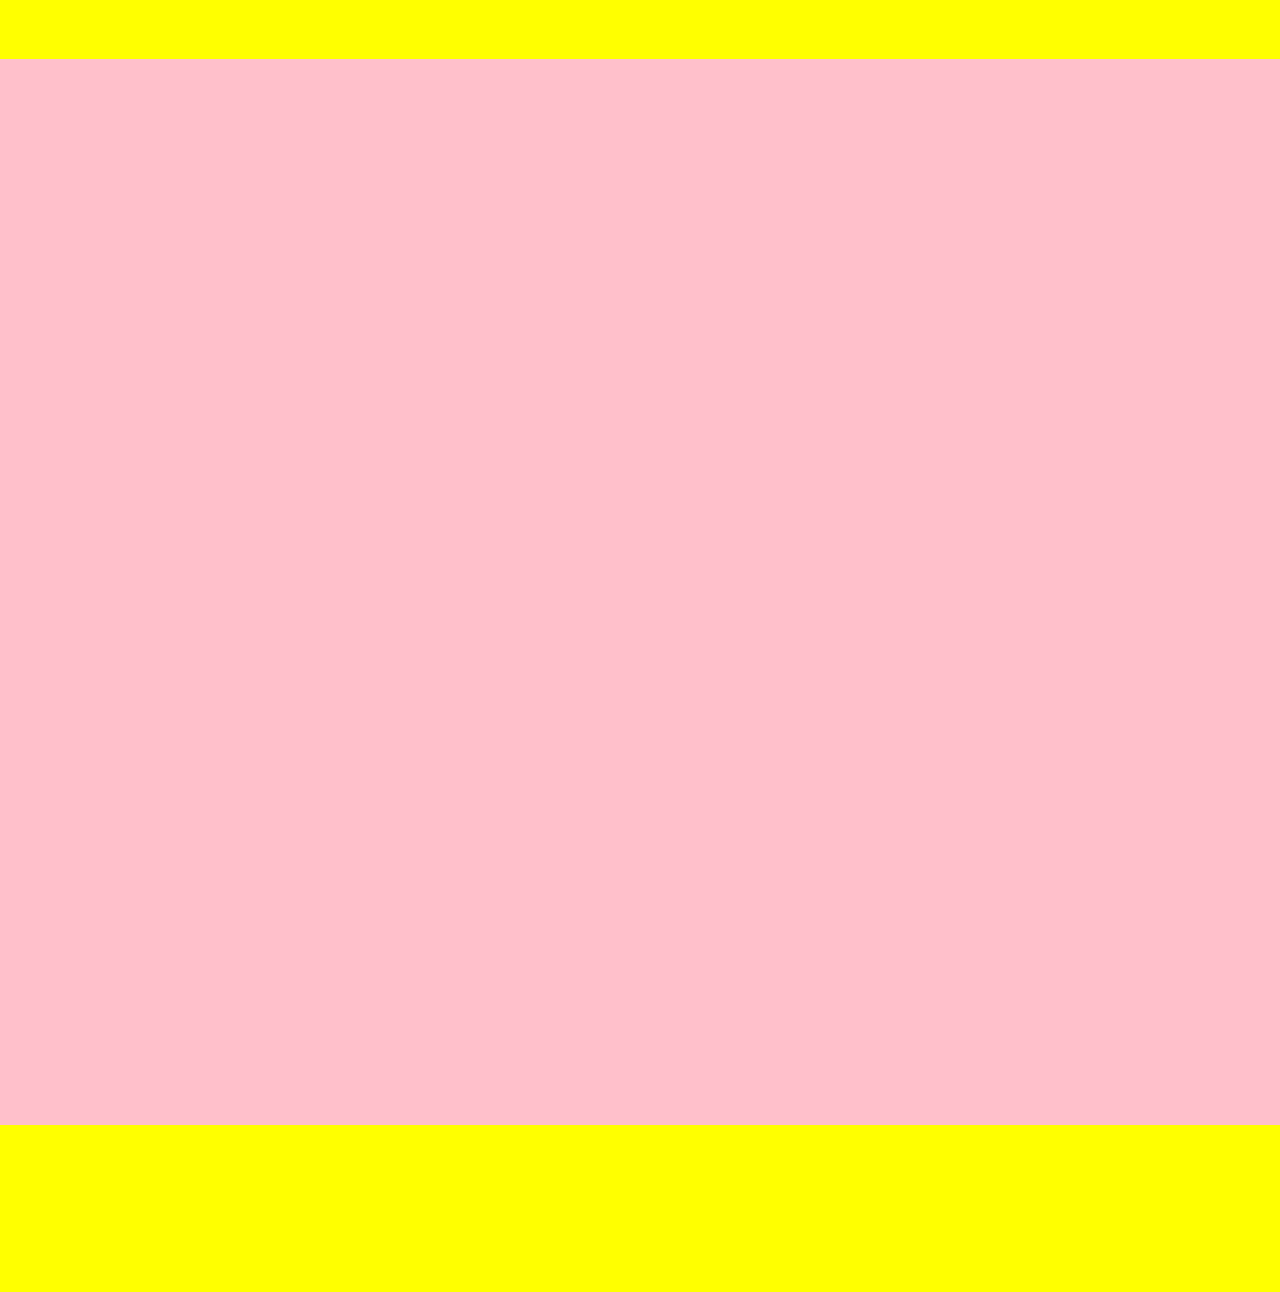
==== contact.html @ 9b15597b "page layout complete" ====
<!DOCTYPE HTML>
<html>
	<head>
		<meta charset=utf-8">
		<meta name="description" content="description of site">
		<meta name="keywords" content="Heuristics, Usability, Design, Website">
		<meta name="author" content="HAR">
		<meta name="viewport" content="width=device-width, initial-scale=1.0">
		<title>CONTACT</title>
		<link rel="stylesheet" href="css/style.css">
	</head>
	<body>
		<nav>
		
		</nav>
		<div class="thead">
			
		</div>
		<div Id="contactt">
		
		</div>
		<div Id="contactb">
		
		</div>
		<div Id="footercontact">
		
		</div>
	</body>
</html>
---- css/style.css ----
html, body{
    margin: 0;
    padding: 0;
	background-color:blue;
}
nav {
	width:100%;
	height:6.5vh;
	background-color:yellow;
	position: fixed;
	padding:0;
}
footer {
	width:100%;
	height:18.5vh;
	background-color:yellow;
	padding:0;
	margin-top: 24vh;
}
#hero {
	width:100%;
	height:100vh;
	background-color:pink;
}
#motto {
	width:100%;
	height:43.5vh;
	background-color:pink;
	margin-top: 12vh;
}
.paratext {
	width:100%;
	height:43.5vh;
	background-color:pink;
	margin-top: 12vh;
}
#igrid {
	width:100%;
	height:70vh;
	background-color:pink;
	margin-top: 11vh;
}
.thead {
	width:100%;
	height:46vh;
	background-color:pink;
}
.shead {
	width:100%;
	height:30vh;
	background-color:pink;
}
.htitles {
	width:100%;
	height:30vh;
	background-color:pink;
	margin-top: 9vh;
}
.grid {
	width:100%;
	height:178vh;
	background-color:pink;
	margin-top: 16vh;
}
.sgrid {
	width:100%;
	height:50vh;
	background-color:pink;
	margin-top: 16vh;
}
#contactt {
	width:100%;
	height:42vh;
	background-color:pink;
}
#contactb {
	width:100%;
	height:37vh;
	background-color:pink;
}
#footercontact {
	width:100%;
	height:18.5vh;
	background-color:yellow;
	padding:0;
}
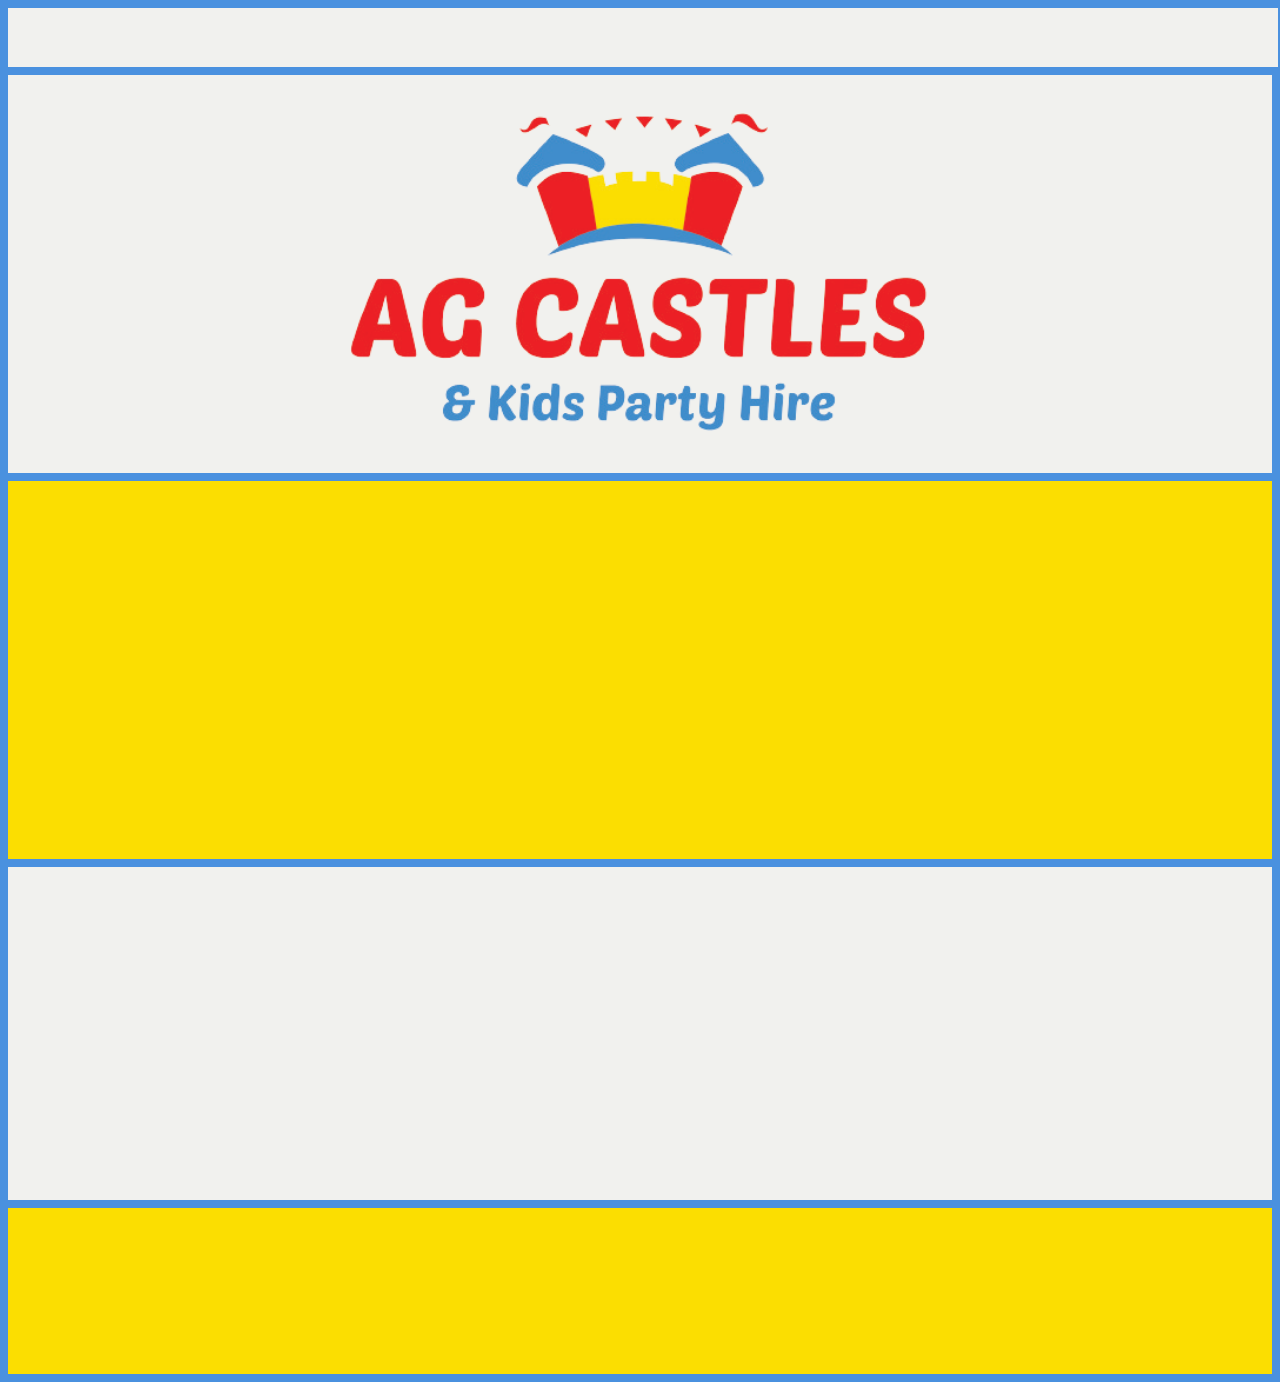
==== commit b2d7e8a4: "Colored/Hero image/logos" ====
--- a/contact.html
+++ b/contact.html
@@ -1,7 +1,7 @@
 <!DOCTYPE HTML>
-<html>
+<html lang="en">
 	<head>
-		<meta charset=utf-8">
+		<meta charset="utf-8">
 		<meta name="description" content="description of site">
 		<meta name="keywords" content="Heuristics, Usability, Design, Website">
 		<meta name="author" content="HAR">
@@ -14,7 +14,8 @@
 		
 		</nav>
 		<div class="thead">
-			
+			<img src="images/logob2.png" alt="AG Castles logo" id="logo">
+			<img src="images/cat.jpg" alt="cat" id="heroi2">
 		</div>
 		<div Id="contactt">
 		
--- a/css/style.css
+++ b/css/style.css
@@ -1,86 +1,149 @@
 html, body{
     margin: 0;
     padding: 0;
-	background-color:blue;
+	background-color:#f1f1ee;
+	overflow-x: hidden;
+	border-right: 4px solid #4a91df;
+	border-left: 4px solid #4a91df;
 }
 nav {
-	width:100%;
+	width:99.21%;
 	height:6.5vh;
-	background-color:yellow;
+	background-color:#f1f1ee;
 	position: fixed;
 	padding:0;
+	border-top: 8px solid #4a91df;
+	border-bottom: 8px solid #4a91df;
 }
 footer {
 	width:100%;
 	height:18.5vh;
-	background-color:yellow;
+	background-color:#fbde01;
 	padding:0;
 	margin-top: 24vh;
+	border-top: 8px solid #4a91df;
+	border-bottom: 8px solid #4a91df;
 }
 #hero {
 	width:100%;
 	height:100vh;
-	background-color:pink;
+	border-bottom: 8px solid #4a91df;
+	padding:0;
+	margin-top:6.5vh;
+	background-position: center;
+	background-size: cover;
+	overflow: hidden;
+	text-align: center;
+	/* overflow-clip-margin */
+}
+@media (max-width: 450px) {
+  #heroi {
+    display: none;
+  }
+}
+#heroi {
+	width:100%;
+	height:100vh;
+	padding:0;
+	margin:0;
+	float:left;
+	object-fit: cover;
+}
+#heroi2 {
+	width:100%;
+	height:100vh;
+	padding:0;
+	margin:0;
+	float:left;
+	object-fit: cover;
 }
 #motto {
 	width:100%;
 	height:43.5vh;
-	background-color:pink;
+	background-color:#f1f1ee;
 	margin-top: 12vh;
 }
 .paratext {
 	width:100%;
 	height:43.5vh;
-	background-color:pink;
+	background-color:#f1f1ee;
 	margin-top: 12vh;
 }
 #igrid {
 	width:100%;
 	height:70vh;
-	background-color:pink;
+	background-color:#f1f1ee;
 	margin-top: 11vh;
 }
 .thead {
 	width:100%;
 	height:46vh;
-	background-color:pink;
+	background-color:#f1f1ee;
+	border-bottom: 8px solid #4a91df;
+	padding-top:6.5vh;
+	background-position: center;
+	background-size: cover;
+	overflow: hidden;
+	text-align: center;
 }
 .shead {
 	width:100%;
 	height:30vh;
-	background-color:pink;
+	background-color:#fbde01;
+	border-bottom: 8px solid #4a91df;
 }
 .htitles {
 	width:100%;
 	height:30vh;
-	background-color:pink;
+	background-color:#f1f1ee;
 	margin-top: 9vh;
 }
 .grid {
 	width:100%;
 	height:178vh;
-	background-color:pink;
+	background-color:#f1f1ee;
 	margin-top: 16vh;
 }
 .sgrid {
 	width:100%;
 	height:50vh;
-	background-color:pink;
+	background-color:#f1f1ee;
 	margin-top: 16vh;
 }
 #contactt {
 	width:100%;
 	height:42vh;
-	background-color:pink;
+	background-color:#fbde01;
+	border-bottom: 8px solid #4a91df;
 }
 #contactb {
 	width:100%;
 	height:37vh;
-	background-color:pink;
+	background-color:#f1f1ee;
 }
 #footercontact {
 	width:100%;
 	height:18.5vh;
-	background-color:yellow;
+	background-color:#fbde01;
 	padding:0;
-}+	border-top: 8px solid #4a91df;
+	border-bottom: 8px solid #4a91df;
+}
+#logo {
+	width:50%;
+	height:46vh;
+	padding:0;
+	margin-left: auto;
+	margin-right: auto;
+	display: block;
+	object-fit: cover;
+	overflow: visible;
+}
+@media (max-width: 700px) {
+  #logo {
+    display: none;
+  }
+}
+/* ::-webkit-scrollbar {
+  display: none;
+} */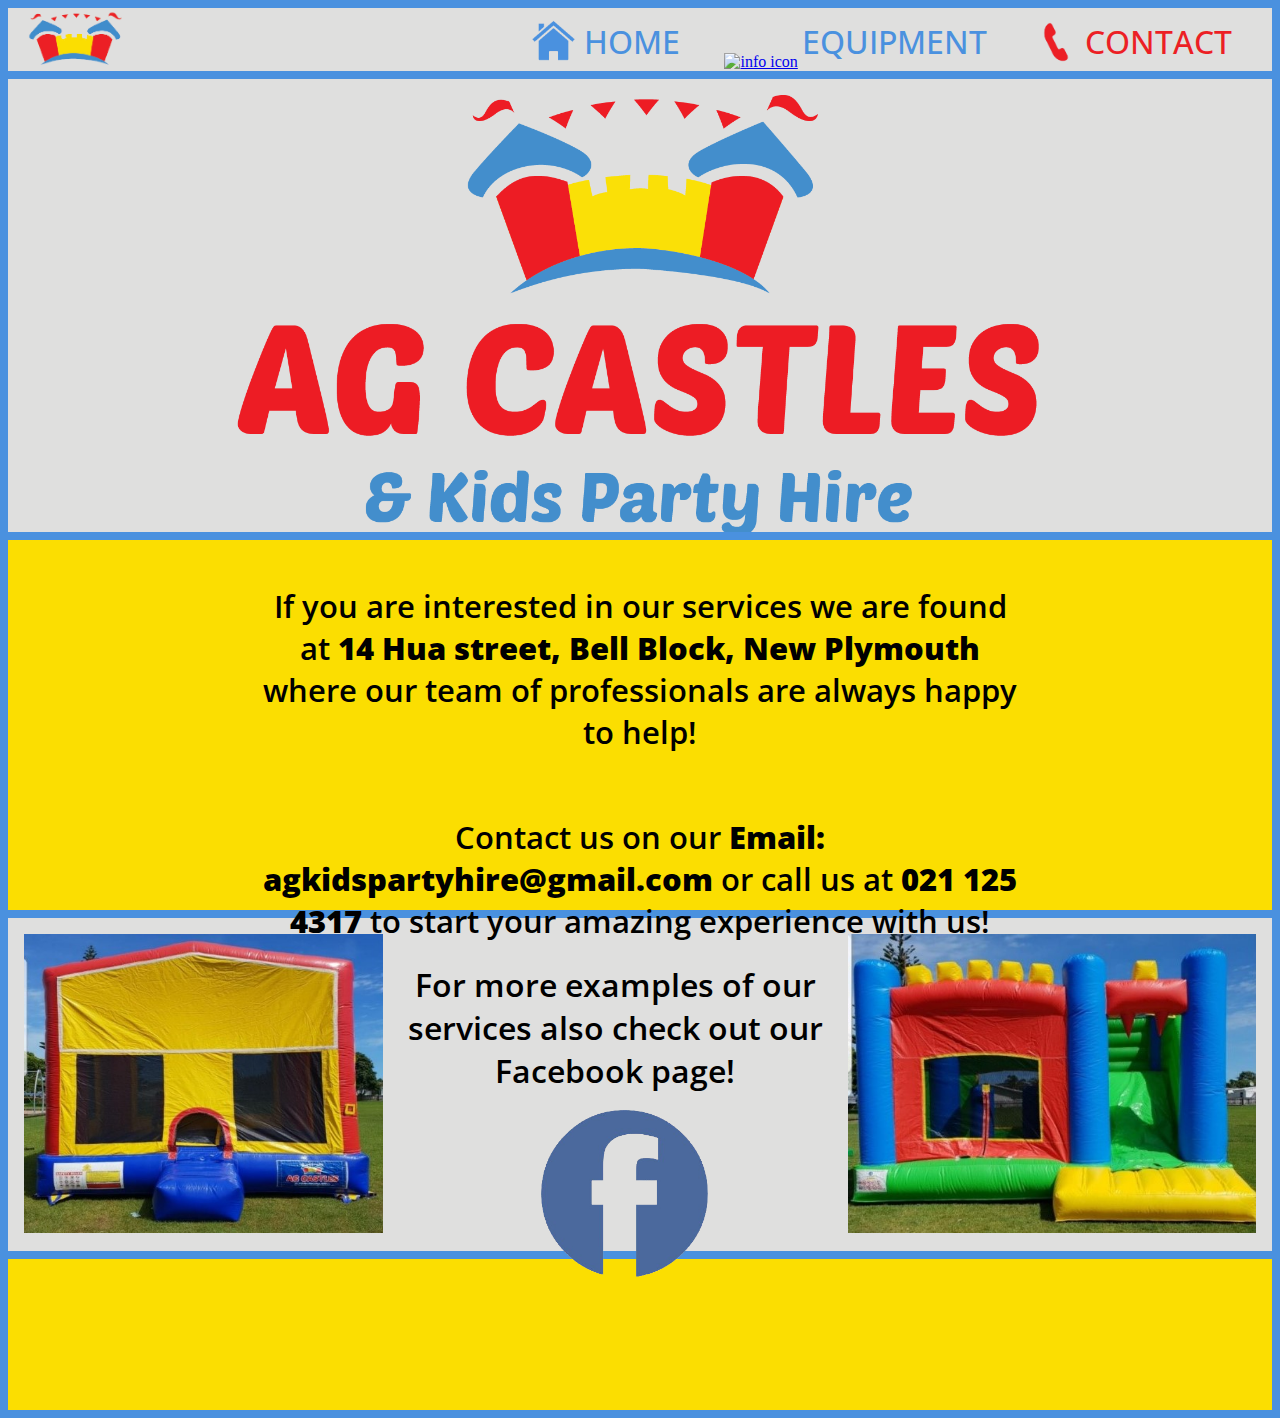
==== commit 03b785a9: "Design sprint 2 complete" ====
--- a/contact.html
+++ b/contact.html
@@ -8,22 +8,56 @@
 		<meta name="viewport" content="width=device-width, initial-scale=1.0">
 		<title>CONTACT</title>
 		<link rel="stylesheet" href="css/style.css">
+		<link rel="preconnect" href="https://fonts.googleapis.com">
+		<link rel="preconnect" href="https://fonts.gstatic.com" crossorigin>
+		<link href="https://fonts.googleapis.com/css2?family=Open+Sans:ital,wght@0,300..800;1,300..800&display=swap" rel="stylesheet">
 	</head>
 	<body>
 		<nav>
-		
+			<a href="index.html"><img src="images/logos.png" alt="Small AG Castles logo" id="nlogo"></a>
+			<a href="index.html"><img id="iconsh" src="images/housei-final.png" alt="house icon"  onmouseover="HOMEYELLOW()" onmouseout="HOME()"></a>
+			<a href="index.html" onmouseover="HOMEYELLOW()" onmouseout="HOME()" id="icontexth">HOME </a>
+			<a href="equipment.html"><img id="iconsi" src="images/infoi-final.png" alt="info icon"  onmouseover="EQUIPMENTYELLOW()" onmouseout="EQUIPMENT()"></a>
+			<a href="equipment.html" onmouseover="EQUIPMENTYELLOW()" onmouseout="EQUIPMENT()" id="icontexte">EQUIPMENT </a>
+			<a href="contact.html"><img id="iconsp" src="images/phonei-final-red.png" alt="phone icon"></a>
+			<a href="contact.html" class="icontexton">CONTACT</a>
+			<script>
+			function HOMEYELLOW() {
+				document.getElementById("iconsh").src = "images/housei-final-yellow.png";
+				document.getElementById("icontexth").style.color = "#fbde01";
+			}
+			function HOME() {
+				document.getElementById("iconsh").src = "images/housei-final.png";
+				document.getElementById("icontexth").style.color = "#4a91df";
+			}
+			function EQUIPMENTYELLOW() {
+				document.getElementById("iconsi").src = "images/infoi-final-yellow.png";
+				document.getElementById("icontexte").style.color = "#fbde01";
+			}
+			function EQUIPMENT() {
+				document.getElementById("iconsi").src = "images/infoi-final.png";
+				document.getElementById("icontexte").style.color = "#4a91df";
+			}
+			</script>
 		</nav>
 		<div class="thead">
-			<img src="images/logob2.png" alt="AG Castles logo" id="logo">
+			<img src="images/logoa.png" alt="AG Castles logo" id="logo">
 			<img src="images/cat.jpg" alt="cat" id="heroi2">
 		</div>
-		<div Id="contactt">
-		
+		<div id="contactt">
+			<p class="ctext">If you are interested in our services we are found at <b>14 Hua street, Bell Block, New Plymouth</b> where our team of professionals are always happy to help!</p>
+			<br>
+			<p class="ctext">Contact us on our <b>Email: agkidspartyhire@gmail.com</b> or call us at <b>021 125 4317</b> to start your amazing experience with us!</p>
 		</div>
-		<div Id="contactb">
-		
+		<div id="contactb">
+			<a href="equipment.html"><img src="images/contacti1.jpg" alt="cat" id="contacti1"></a>
+			<div id="contactalign">
+				<p class="ctextb">For more examples of our services also check out our Facebook page!</p>
+				<a href="https://www.facebook.com/ag.castle"><img src="images/facebook.png" alt="facebook logo" id="contactfb"></a>
+			</div>
+			<a href="equipment.html"><img src="images/contacti2.jpg" alt="cat" id="contacti2"></a>
 		</div>
-		<div Id="footercontact">
+		<div id="footercontact">
 		
 		</div>
 	</body>
--- a/css/style.css
+++ b/css/style.css
@@ -1,28 +1,41 @@
+* {
+	/* font-family: "Myriad Pro"; */
+	box-sizing:border-box;
+}
 html, body{
     margin: 0;
     padding: 0;
-	background-color:#f1f1ee;
+	background-color:#dfdfde;
 	overflow-x: hidden;
 	border-right: 4px solid #4a91df;
 	border-left: 4px solid #4a91df;
+/*     background-image: url("https://th.bing.com/th/id/OIP.QexcnKLol8SaCraOMz2o6AHaFo?rs=1&pid=ImgDetMain");
+	background-size: cover; */
 }
 nav {
-	width:99.21%;
-	height:6.5vh;
-	background-color:#f1f1ee;
+	/* width:99.21%; */
+	right:8px;
+	left:8px;
+	height:8.75vh;
+	background-color:#dfdfde;
 	position: fixed;
 	padding:0;
 	border-top: 8px solid #4a91df;
 	border-bottom: 8px solid #4a91df;
+	text-align: right;
+	/* vertical-align: middle; */
 }
 footer {
 	width:100%;
-	height:18.5vh;
+	height:20.25vh;
 	background-color:#fbde01;
 	padding:0;
-	margin-top: 24vh;
+	margin-top: 12vh;
 	border-top: 8px solid #4a91df;
 	border-bottom: 8px solid #4a91df;
+	display: flex; 
+	flex-direction: row; 
+	flex-wrap: wrap; 
 }
 #hero {
 	width:100%;
@@ -36,114 +49,518 @@
 	text-align: center;
 	/* overflow-clip-margin */
 }
-@media (max-width: 450px) {
+#heroi {
+	width:100%;
+	height:100vh;
+	padding:0;
+	margin:0;
+	float:left;
+	object-fit: cover;
+}
+#heroi2 {
+	width:100%;
+	height:100vh;
+	padding:0;
+	margin:0;
+	float:left;
+	object-fit: cover;
+}
+#motto {
+	width:100%;
+	height:43.5vh;
+	/* background-color:#dfdfde; */
+	margin-top: 12vh;
+	text-align: center;
+}
+.paratext {
+	width:100%;
+	height:32vh;
+/* 	background-color:#dfdfde; */
+	margin-top: 8vh;
+	text-align:center;
+	/* margin-bottom: 8vh; */
+}
+#igrid {
+	width:100%;
+	height:70vh;
+	/* background-color:#dfdfde; */
+	text-align:center;
+}
+.thead {
+	width:100%;
+	height:60vh;
+	/* background-color:#dfdfde; */
+	border-bottom: 8px solid #4a91df;
+	padding-top:6.5vh;
+	background-position: center;
+	background-size: contain;
+	overflow: hidden;
+	text-align: center;
+}
+.shead {
+	width:100%;
+	height:30vh;
+	background-color:#fbde01;
+	border-bottom: 8px solid #4a91df;
+	text-align: center;
+}
+.sheadt {
+	padding-top:1vh;
+	margin-top:0;
+	margin-bottom:0;
+	margin-left:28vh;
+	margin-right:28vh;
+	font-family: "Open Sans", sans-serif;
+	font-weight: 600;
+	font-size: 22px;
+}
+.htitles {
+	width:100%;
+	height:30vh;
+	/* background-color:#dfdfde; */
+	margin-top: 13vh;
+	text-align: center;
+}
+.htitle{
+	margin-top:0;
+	margin-bottom:0;
+	font-family: "Open Sans", sans-serif;
+	font-weight: 600;
+	font-size: 11vh;
+}	
+.grid {
+	width:100%;
+	/* height:178vh; */
+	/* background-color:#dfdfde; */
+	text-align:center;
+	display: flex;
+	justify-content: center;
+}
+#contactt {
+	width:100%;
+	height:42vh;
+	background-color:#fbde01;
+	border-bottom: 8px solid #4a91df;
+	text-align: center;
+}
+.ctext {
+	padding-top:5vh;
+	margin-top:0;
+	margin-bottom:0;
+	margin-left:28vh;
+	margin-right:28vh;
+	font-family: "Open Sans", sans-serif;
+	font-weight: 600;
+	font-size: 3.4vh;
+}
+#contactb {
+	display: flex;
+	width:100%;
+	height:37vh;
+	/* background-color:#dfdfde; */
+	text-align; center;
+}
+#contactfb{
+	height:50%;
+	margin-top: 2vh;
+	margin-left: 2vh;
+	display: inline;
+}
+#contactalign{
+	text-align: center;
+}
+.ctextb {
+	padding-top:5vh;
+	margin-top:0;
+	margin-bottom:0;
+	margin-left:2vh;
+	margin-right:2vh;
+	font-family: "Open Sans", sans-serif;
+	font-weight: 600;
+	font-size: 3.5vh;
+}
+#contacti1{
+	display: block;
+	float:left;
+	height: 90%;
+	margin-top:1.75vh;
+	margin-left:1.75vh;
+}
+#contacti2{
+	display: block;
+	float:right;
+	height: 90%;
+	margin-top:1.75vh;
+	margin-right:1.75vh;
+}
+#footercontact {
+	width:100%;
+	height:18.5vh;
+	background-color:#fbde01;
+	padding:0;
+	border-top: 8px solid #4a91df;
+	border-bottom: 8px solid #4a91df;
+}
+#logo {
+	width:37%;
+	height:49vh;
+	padding:0;
+	margin-top: 4vh;
+	margin-left: auto;
+	margin-right: auto;
+/* 	display: block; */
+	object-fit: cover;
+	overflow: visible;
+}
+#nlogo {
+	height:100%;
+	margin-top: 0%;
+	padding:0;
+	object-fit: cover;
+	margin-left: 2vh;
+	overflow: visible;
+	float: left;
+}
+#iconsh {
+	height:85%;
+	margin-top: 6px;
+	/* float: right; */
+}
+#iconsi {
+	height:78%;
+	margin-top: 6px;
+	/* float: right; */
+}
+#iconsp {
+	height:80%;
+	margin-top: 6px;
+	/* float: right; */
+}
+#icontexth {
+	margin-bottom: 45px;
+	display: inline-block;
+	color: #4a91df;
+	font-size: 32px;
+	vertical-align: middle;
+	font-family: "Open Sans", sans-serif;
+	font-weight: 500;
+	padding-right: 40px;
+	text-decoration:none;
+}
+.text{
+	font-family: "Open Sans", sans-serif;
+	font-weight: 600;
+	text-decoration:none;
+	font-size: 2.8vh;
+	margin-left:21vw;
+	margin-right:21vw;
+}
+#icontexte {
+	margin-bottom: 45px;
+	display: inline-block;
+	color: #4a91df;
+	font-size: 32px;
+	vertical-align: middle;
+	font-family: "Open Sans", sans-serif;
+	font-weight: 500;
+	padding-right: 40px;
+	text-decoration:none;
+}
+#icontextc {
+	margin-bottom: 45px;
+	display: inline-block;
+	color: #4a91df;
+	font-size: 32px;
+	vertical-align: middle;
+	font-family: "Open Sans", sans-serif;
+	font-weight: 500;
+	padding-right: 40px;
+	text-decoration:none;
+}
+.icontexton {
+	margin-bottom: 45px;
+	display: inline-block;
+	color: #ec1f25;
+	font-size: 32px;
+	vertical-align: middle;
+	font-family: "Open Sans", sans-serif;
+	font-weight: 500;
+	padding-right: 40px;
+	text-decoration: none;
+}
+#mottoc {
+	width:55%;
+	margin-bottom:15vh;
+}
+.igsr {
+	width: 15vw;
+	height: 15vw;
+	margin: 5vh;
+	border: #ec1f25 solid 10px;
+}
+.igsy {
+	width: 15vw;
+	height: 15vw;
+	margin: 5vh;
+	border: #fbde01 solid 10px;
+}
+.igsb {
+	width: 15vw;
+	height: 15vw;
+	margin: 5vh;
+	border: #4a91df solid 10px;
+}
+#facebook {
+	height:100%;
+	margin-top: 2vh;
+	margin-left: 2vh;
+	/* display: inline; */
+}
+#ftalign {
+	display:inline;
+}
+.footertext {
+	display: block;
+	font-size:30px;
+	font-weight:600;
+	font-family: "Open Sans", sans-serif;
+	margin-left:2vh;
+	margin-top: 1.25vh;
+	margin-bottom: 1.25vh;
+}
+#footerlogo {
+	height:80%;
+	margin-top: 2vh;
+	float: right;
+	margin-left: auto;
+	margin-right: 2vh;
+}
+.opr {
+	margin-left:5vw;
+	margin-right:3.3vw;
+	background-color:white;
+	height: 63vh;
+	width: 25%;
+	border: 7px solid #ec1f25;
+	margin-bottom: 16vh;
+	/* display: inline; */
+}
+.opy {
+	margin-left:3.3vw;
+	margin-right:3.3vw;
+	background-color:white;
+	height: 63vh;
+	width: 25vw;
+	border: 7px solid #fbde01;
+	margin-bottom: 16vh;
+	/* display: inline; */
+}
+.opb {
+	margin-left:5vw;
+	margin-right:3.3vw;
+	background-color:white;
+	height: 63vh;
+	width: 25%;
+	border: 7px solid #4a91df;
+	margin-bottom: 16vh;
+	/* display: inline; */
+}
+.optext{
+	display: border-box;
+	font-family: "Open Sans", sans-serif;
+	font-weight: 600;
+	font-size: 5vh;
+	margin:0;
+	margin-bottom:3vh;
+}
+.oppic {
+	height: 11vw;
+}
+.opinfo{
+	font-family: "Open Sans", sans-serif;
+	font-weight: 600;
+	text-decoration:none;
+	font-size: 2.4vh;
+	margin:0;
+	margin-top:3vh;
+}
+#footerlinks{
+	width:9%;
+	height:80%;
+}
+@media (max-width: 900px) {
+  #mottoc{
+	width:80% /* !important */;
+	margin-bottom:15vh;
+  }
   #heroi {
     display: none;
   }
-}
-#heroi {
-	width:100%;
-	height:100vh;
-	padding:0;
-	margin:0;
-	float:left;
-	object-fit: cover;
-}
-#heroi2 {
-	width:100%;
-	height:100vh;
-	padding:0;
-	margin:0;
-	float:left;
-	object-fit: cover;
-}
-#motto {
-	width:100%;
-	height:43.5vh;
-	background-color:#f1f1ee;
-	margin-top: 12vh;
-}
-.paratext {
-	width:100%;
-	height:43.5vh;
-	background-color:#f1f1ee;
-	margin-top: 12vh;
-}
-#igrid {
-	width:100%;
-	height:70vh;
-	background-color:#f1f1ee;
-	margin-top: 11vh;
-}
-.thead {
-	width:100%;
-	height:46vh;
-	background-color:#f1f1ee;
-	border-bottom: 8px solid #4a91df;
-	padding-top:6.5vh;
-	background-position: center;
-	background-size: cover;
-	overflow: hidden;
-	text-align: center;
-}
-.shead {
-	width:100%;
-	height:30vh;
-	background-color:#fbde01;
-	border-bottom: 8px solid #4a91df;
-}
-.htitles {
-	width:100%;
-	height:30vh;
-	background-color:#f1f1ee;
-	margin-top: 9vh;
-}
-.grid {
-	width:100%;
-	height:178vh;
-	background-color:#f1f1ee;
-	margin-top: 16vh;
-}
-.sgrid {
-	width:100%;
-	height:50vh;
-	background-color:#f1f1ee;
-	margin-top: 16vh;
-}
-#contactt {
-	width:100%;
-	height:42vh;
-	background-color:#fbde01;
-	border-bottom: 8px solid #4a91df;
-}
-#contactb {
-	width:100%;
-	height:37vh;
-	background-color:#f1f1ee;
-}
-#footercontact {
-	width:100%;
-	height:18.5vh;
-	background-color:#fbde01;
-	padding:0;
-	border-top: 8px solid #4a91df;
-	border-bottom: 8px solid #4a91df;
-}
-#logo {
-	width:50%;
-	height:46vh;
-	padding:0;
-	margin-left: auto;
-	margin-right: auto;
-	display: block;
-	object-fit: cover;
-	overflow: visible;
-}
-@media (max-width: 700px) {
   #logo {
-    display: none;
+	display: none;
   }
-}
-/* ::-webkit-scrollbar {
-  display: none;
-} */+  .icontexton, #icontexte, #icontextc, #icontexth, #iconsp, #iconsi, #iconsh{
+	display: none; 
+  }
+  .igsr, .igsy, .igsb {
+	width: 30vw;
+	height: 30vw;
+	margin-top: 5vh;
+	margin-bottom: 0vh;
+	margin: 3vh;
+  }
+  .text{
+  	font-size: 2.4vh;
+  }
+}
+/* .reset-this {
+    animation : none;
+    animation-delay : 0;
+    animation-direction : normal;
+    animation-duration : 0;
+    animation-fill-mode : none;
+    animation-iteration-count : 1;
+    animation-name : none;
+    animation-play-state : running;
+    animation-timing-function : ease;
+    backface-visibility : visible;
+    background : 0;
+    background-attachment : scroll;
+    background-clip : border-box;
+    background-color : transparent;
+    background-image : none;
+    background-origin : padding-box;
+    background-position : 0 0;
+    background-position-x : 0;
+    background-position-y : 0;
+    background-repeat : repeat;
+    background-size : auto auto;
+    border : 0;
+    border-style : none;
+    border-width : medium;
+    border-color : inherit;
+    border-bottom : 0;
+    border-bottom-color : inherit;
+    border-bottom-left-radius : 0;
+    border-bottom-right-radius : 0;
+    border-bottom-style : none;
+    border-bottom-width : medium;
+    border-collapse : separate;
+    border-image : none;
+    border-left : 0;
+    border-left-color : inherit;
+    border-left-style : none;
+    border-left-width : medium;
+    border-radius : 0;
+    border-right : 0;
+    border-right-color : inherit;
+    border-right-style : none;
+    border-right-width : medium;
+    border-spacing : 0;
+    border-top : 0;
+    border-top-color : inherit;
+    border-top-left-radius : 0;
+    border-top-right-radius : 0;
+    border-top-style : none;
+    border-top-width : medium;
+    bottom : auto;
+    box-shadow : none;
+    box-sizing : content-box;
+    caption-side : top;
+    clear : none;
+    clip : auto;
+    color : inherit;
+    columns : auto;
+    column-count : auto;
+    column-fill : balance;
+    column-gap : normal;
+    column-rule : medium none currentColor;
+    column-rule-color : currentColor;
+    column-rule-style : none;
+    column-rule-width : none;
+    column-span : 1;
+    column-width : auto;
+    content : normal;
+    counter-increment : none;
+    counter-reset : none;
+    cursor : auto;
+    direction : ltr;
+    display : inline;
+    empty-cells : show;
+    float : none;
+    font : normal;
+    font-family : inherit;
+    font-size : medium;
+    font-style : normal;
+    font-variant : normal;
+    font-weight : normal;
+    height : auto;
+    hyphens : none;
+    left : auto;
+    letter-spacing : normal;
+    line-height : normal;
+    list-style : none;
+    list-style-image : none;
+    list-style-position : outside;
+    list-style-type : disc;
+    margin : 0;
+    margin-bottom : 0;
+    margin-left : 0;
+    margin-right : 0;
+    margin-top : 0;
+    max-height : none;
+    max-width : none;
+    min-height : 0;
+    min-width : 0;
+    opacity : 1;
+    orphans : 0;
+    outline : 0;
+    outline-color : invert;
+    outline-style : none;
+    outline-width : medium;
+    overflow : visible;
+    overflow-x : visible;
+    overflow-y : visible;
+    padding : 0;
+    padding-bottom : 0;
+    padding-left : 0;
+    padding-right : 0;
+    padding-top : 0;
+    page-break-after : auto;
+    page-break-before : auto;
+    page-break-inside : auto;
+    perspective : none;
+    perspective-origin : 50% 50%;
+    position : static;
+    --------May need to alter quotes for different locales (e.g fr)
+    right : auto;
+    tab-size : 8;
+    table-layout : auto;
+    text-align : inherit;
+    text-align-last : auto;
+    text-decoration : none;
+    text-decoration-color : inherit;
+    text-decoration-line : none;
+    text-decoration-style : solid;
+    text-indent : 0;
+    text-shadow : none;
+    text-transform : none;
+    top : auto;
+    transform : none;
+    transform-style : flat;
+    transition : none;
+    transition-delay : 0s;
+    transition-duration : 0s;
+    transition-property : none;
+    transition-timing-function : ease;
+    unicode-bidi : normal;
+    vertical-align : baseline;
+    visibility : visible;
+    white-space : normal;
+    widows : 0;
+    width : auto;
+    word-spacing : normal;
+    z-index : auto;
+    --------basic modern patch
+    all: initial;
+    all: unset; */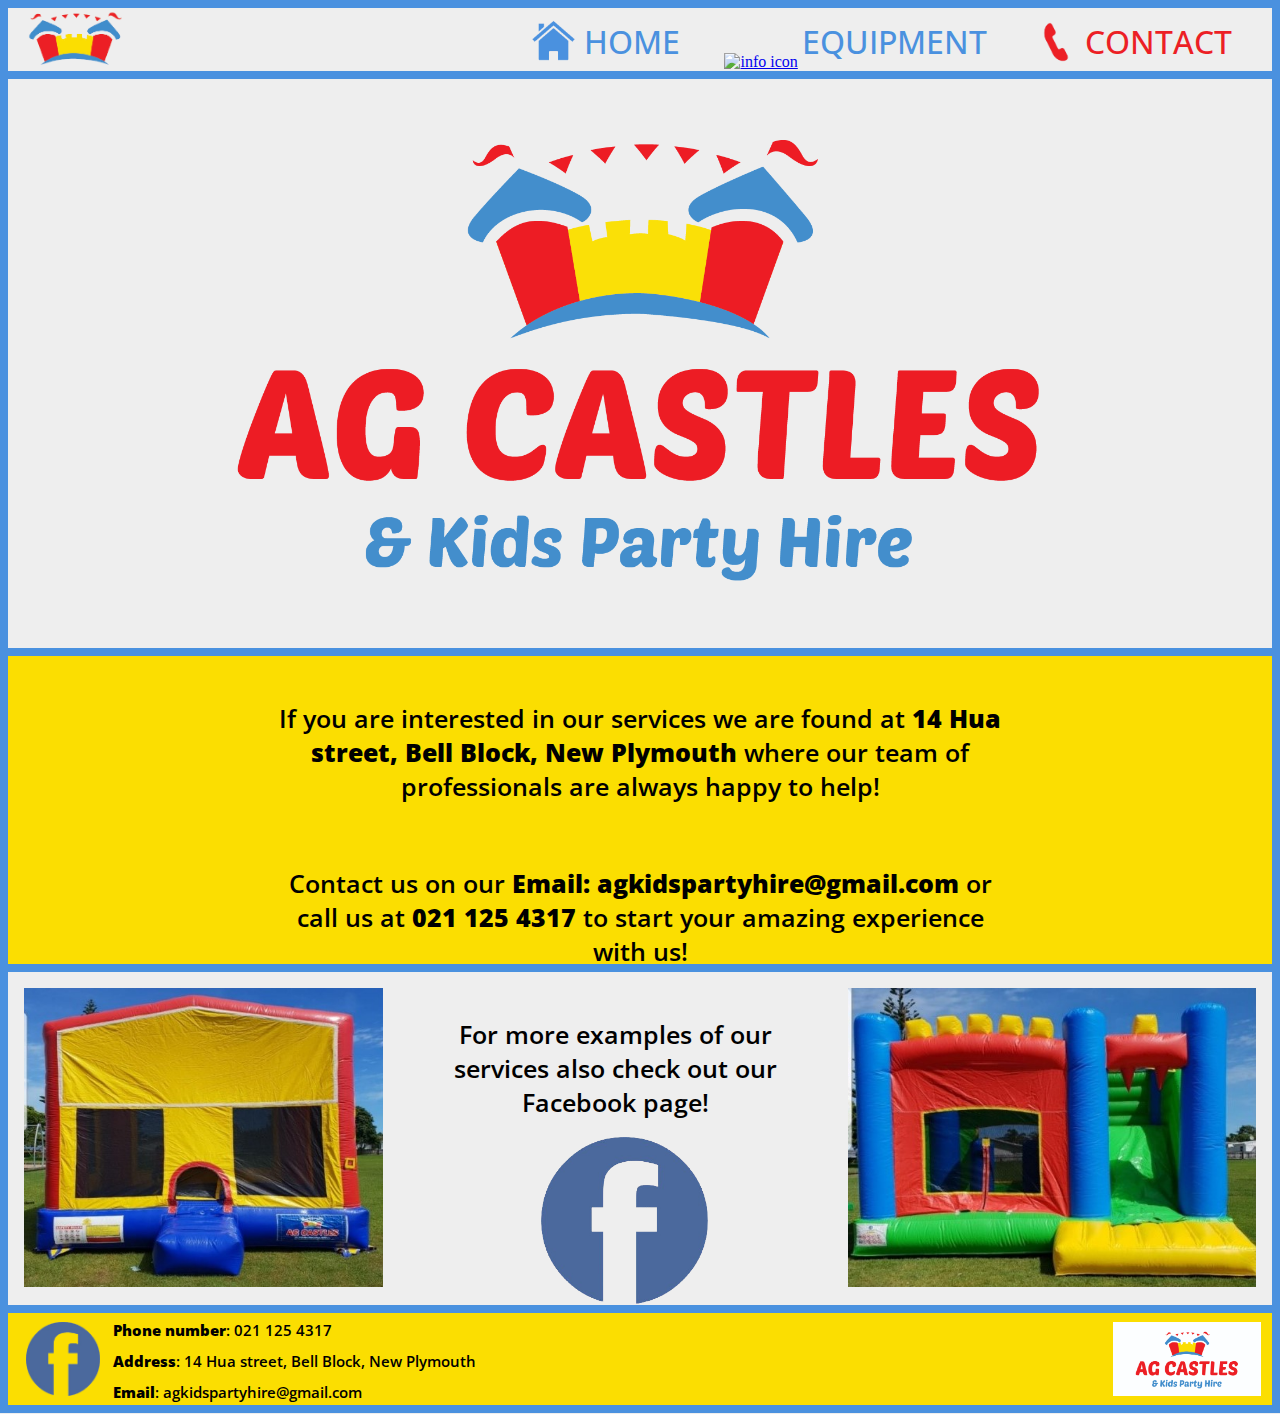
==== commit 2fbcd48f: "Main finished" ====
--- a/contact.html
+++ b/contact.html
@@ -15,34 +15,27 @@
 	<body>
 		<nav>
 			<a href="index.html"><img src="images/logos.png" alt="Small AG Castles logo" id="nlogo"></a>
+			<button onclick="OPENBORDER();BURGER()" id="burger"><img id="burger" src="images/burger.svg" alt="house icon"></a></button>
 			<a href="index.html"><img id="iconsh" src="images/housei-final.png" alt="house icon"  onmouseover="HOMEYELLOW()" onmouseout="HOME()"></a>
 			<a href="index.html" onmouseover="HOMEYELLOW()" onmouseout="HOME()" id="icontexth">HOME </a>
 			<a href="equipment.html"><img id="iconsi" src="images/infoi-final.png" alt="info icon"  onmouseover="EQUIPMENTYELLOW()" onmouseout="EQUIPMENT()"></a>
 			<a href="equipment.html" onmouseover="EQUIPMENTYELLOW()" onmouseout="EQUIPMENT()" id="icontexte">EQUIPMENT </a>
 			<a href="contact.html"><img id="iconsp" src="images/phonei-final-red.png" alt="phone icon"></a>
 			<a href="contact.html" class="icontexton">CONTACT</a>
-			<script>
-			function HOMEYELLOW() {
-				document.getElementById("iconsh").src = "images/housei-final-yellow.png";
-				document.getElementById("icontexth").style.color = "#fbde01";
-			}
-			function HOME() {
-				document.getElementById("iconsh").src = "images/housei-final.png";
-				document.getElementById("icontexth").style.color = "#4a91df";
-			}
-			function EQUIPMENTYELLOW() {
-				document.getElementById("iconsi").src = "images/infoi-final-yellow.png";
-				document.getElementById("icontexte").style.color = "#fbde01";
-			}
-			function EQUIPMENT() {
-				document.getElementById("iconsi").src = "images/infoi-final.png";
-				document.getElementById("icontexte").style.color = "#4a91df";
-			}
-			</script>
 		</nav>
+		<div id="dropdown">
+			<div id="blinks">
+				<button onclick="CLOSE();CLOSEBORDER()" id="close">X</button>
+				<br>
+				<br>
+				<a href="index.html" id="bhome">Home</a>
+				<a href="equipment.html" id="bequipment">Equipment</a>
+				<a href="contact.html" id="bcontact">Contact</a>
+			</div>
+		</div>
 		<div class="thead">
 			<img src="images/logoa.png" alt="AG Castles logo" id="logo">
-			<img src="images/cat.jpg" alt="cat" id="heroi2">
+			<img src="images/logohero.svg" alt="cat" id="heroi2">
 		</div>
 		<div id="contactt">
 			<p class="ctext">If you are interested in our services we are found at <b>14 Hua street, Bell Block, New Plymouth</b> where our team of professionals are always happy to help!</p>
@@ -57,8 +50,45 @@
 			</div>
 			<a href="equipment.html"><img src="images/contacti2.jpg" alt="cat" id="contacti2"></a>
 		</div>
-		<div id="footercontact">
-		
-		</div>
+		<footer>
+			<a href="https://www.facebook.com/ag.castle" id="footerlinks"><img src="images/facebook.png" alt="facebook logo" id="facebook"></a>
+			<div class="ftalign">
+				<p class="footertext"><b>Phone number</b>: 021 125 4317</p>
+				<p class="footertext"><b>Address</b>: 14 Hua street, Bell Block, New Plymouth</p>
+				<p class="footertext"><b>Email</b>: agkidspartyhire@gmail.com</p>
+			</div>
+			<img src="images/logob.jpg" alt="AG Castles logo" id="footerlogo">
+		</footer>
 	</body>
+	<script>
+		function HOMEYELLOW() {
+			document.getElementById("iconsh").src = "images/housei-final-yellow.png";
+			document.getElementById("icontexth").style.color = "#fbde01";
+		}
+		function HOME() {
+			document.getElementById("iconsh").src = "images/housei-final.png";
+			document.getElementById("icontexth").style.color = "#4a91df";
+		}
+		function EQUIPMENTYELLOW() {
+			document.getElementById("iconsi").src = "images/infoi-final-yellow.png";
+			document.getElementById("icontexte").style.color = "#fbde01";
+		}
+		function EQUIPMENT() {
+			document.getElementById("iconsi").src = "images/infoi-final.png";
+			document.getElementById("icontexte").style.color = "#4a91df";
+		}
+		function OPENBORDER() {
+			document.getElementById("dropdown").setAttribute("style","border-bottom: 8px solid #4a91df");
+		}
+		function BURGER() {
+			document.getElementById("dropdown").style.height = "259px";
+		}
+		function CLOSEBORDER() {
+			document.getElementById("dropdown").setAttribute("style","0");
+		}
+		function CLOSE() {
+
+			document.getElementById("dropdown").style.height = "0";
+		}
+	</script>
 </html>--- a/css/style.css
+++ b/css/style.css
@@ -5,10 +5,11 @@
 html, body{
     margin: 0;
     padding: 0;
-	background-color:#dfdfde;
+	background-color:#eeeeee;
 	overflow-x: hidden;
 	border-right: 4px solid #4a91df;
 	border-left: 4px solid #4a91df;
+	z-index:5;
 /*     background-image: url("https://th.bing.com/th/id/OIP.QexcnKLol8SaCraOMz2o6AHaFo?rs=1&pid=ImgDetMain");
 	background-size: cover; */
 }
@@ -17,20 +18,20 @@
 	right:8px;
 	left:8px;
 	height:8.75vh;
-	background-color:#dfdfde;
+	background-color:#eeeeee;
 	position: fixed;
 	padding:0;
 	border-top: 8px solid #4a91df;
 	border-bottom: 8px solid #4a91df;
 	text-align: right;
+	z-index: 4;
 	/* vertical-align: middle; */
 }
 footer {
 	width:100%;
-	height:20.25vh;
+	height:12vh;
 	background-color:#fbde01;
 	padding:0;
-	margin-top: 12vh;
 	border-top: 8px solid #4a91df;
 	border-bottom: 8px solid #4a91df;
 	display: flex; 
@@ -58,8 +59,15 @@
 	object-fit: cover;
 }
 #heroi2 {
-	width:100%;
-	height:100vh;
+	width:95%;
+	padding:0;
+	margin:0;
+	/* float:left; */
+	object-fit: cover;
+	visibility: hidden;
+}
+#mobilehero {
+	width:100%;
 	padding:0;
 	margin:0;
 	float:left;
@@ -71,12 +79,13 @@
 	/* background-color:#dfdfde; */
 	margin-top: 12vh;
 	text-align: center;
+	margin-bottom:12vh;
 }
 .paratext {
 	width:100%;
 	height:32vh;
 /* 	background-color:#dfdfde; */
-	margin-top: 8vh;
+	margin-top: 6vh;
 	text-align:center;
 	/* margin-bottom: 8vh; */
 }
@@ -85,34 +94,37 @@
 	height:70vh;
 	/* background-color:#dfdfde; */
 	text-align:center;
+	margin-bottom: 4vh;
 }
 .thead {
 	width:100%;
 	height:60vh;
 	/* background-color:#dfdfde; */
-	border-bottom: 8px solid #4a91df;
 	padding-top:6.5vh;
 	background-position: center;
 	background-size: contain;
 	overflow: hidden;
 	text-align: center;
+	margin-bottom: 7vh;
+	margin-top: 5vh;
 }
 .shead {
 	width:100%;
-	height:30vh;
+	height:47vh;
 	background-color:#fbde01;
 	border-bottom: 8px solid #4a91df;
 	text-align: center;
+	border-top: 8px solid #4a91df;
 }
 .sheadt {
 	padding-top:1vh;
 	margin-top:0;
 	margin-bottom:0;
-	margin-left:28vh;
-	margin-right:28vh;
-	font-family: "Open Sans", sans-serif;
-	font-weight: 600;
-	font-size: 22px;
+	font-family: "Open Sans", sans-serif;
+	font-weight: 600;
+	font-size: 1.4vw;
+	margin-left:21vw;
+	margin-right:21vw;
 }
 .htitles {
 	width:100%;
@@ -138,20 +150,21 @@
 }
 #contactt {
 	width:100%;
-	height:42vh;
+	height:36vh;
 	background-color:#fbde01;
 	border-bottom: 8px solid #4a91df;
 	text-align: center;
+	border-top: 8px solid #4a91df;
 }
 .ctext {
 	padding-top:5vh;
 	margin-top:0;
 	margin-bottom:0;
-	margin-left:28vh;
-	margin-right:28vh;
-	font-family: "Open Sans", sans-serif;
-	font-weight: 600;
-	font-size: 3.4vh;
+	font-family: "Open Sans", sans-serif;
+	font-weight: 600;
+	font-size: 2.8vh;
+	margin-left:21vw;
+	margin-right:21vw;
 }
 #contactb {
 	display: flex;
@@ -173,11 +186,11 @@
 	padding-top:5vh;
 	margin-top:0;
 	margin-bottom:0;
-	margin-left:2vh;
-	margin-right:2vh;
-	font-family: "Open Sans", sans-serif;
-	font-weight: 600;
-	font-size: 3.5vh;
+	margin-left:5.5vh;
+	margin-right:5.5vh;
+	font-family: "Open Sans", sans-serif;
+	font-weight: 600;
+	font-size: 2.8vh;
 }
 #contacti1{
 	display: block;
@@ -193,14 +206,6 @@
 	margin-top:1.75vh;
 	margin-right:1.75vh;
 }
-#footercontact {
-	width:100%;
-	height:18.5vh;
-	background-color:#fbde01;
-	padding:0;
-	border-top: 8px solid #4a91df;
-	border-bottom: 8px solid #4a91df;
-}
 #logo {
 	width:37%;
 	height:49vh;
@@ -310,36 +315,57 @@
 	margin: 5vh;
 	border: #4a91df solid 10px;
 }
+.igsr2 {
+	width: 15vw;
+	height: 15vw;
+	margin: 5vh;
+	border: #ec1f25 solid 10px;
+}
+.igsy2 {
+	width: 15vw;
+	height: 15vw;
+	margin: 5vh;
+	border: #fbde01 solid 10px;
+}
+.igsb2 {
+	width: 15vw;
+	height: 15vw;
+	margin: 5vh;
+	border: #4a91df solid 10px;
+}
 #facebook {
 	height:100%;
-	margin-top: 2vh;
+	margin-top: 1vh;
 	margin-left: 2vh;
-	/* display: inline; */
 }
 #ftalign {
 	display:inline;
+	width:6%;
+	height:80%;
+	position:fixed;
 }
 .footertext {
 	display: block;
-	font-size:30px;
+	font-size:15px;
 	font-weight:600;
 	font-family: "Open Sans", sans-serif;
-	margin-left:2vh;
-	margin-top: 1.25vh;
+	margin-left:0.5vh;
+	margin-top: 0.75vh;
 	margin-bottom: 1.25vh;
+/* 	display: inline; */
 }
 #footerlogo {
 	height:80%;
-	margin-top: 2vh;
+	margin-top: 1vh;
 	float: right;
 	margin-left: auto;
-	margin-right: 2vh;
+	margin-right: 1.25vh;
 }
 .opr {
 	margin-left:5vw;
 	margin-right:3.3vw;
 	background-color:white;
-	height: 63vh;
+	height: 58vh;
 	width: 25%;
 	border: 7px solid #ec1f25;
 	margin-bottom: 16vh;
@@ -349,7 +375,7 @@
 	margin-left:3.3vw;
 	margin-right:3.3vw;
 	background-color:white;
-	height: 63vh;
+	height: 58vh;
 	width: 25vw;
 	border: 7px solid #fbde01;
 	margin-bottom: 16vh;
@@ -359,7 +385,7 @@
 	margin-left:5vw;
 	margin-right:3.3vw;
 	background-color:white;
-	height: 63vh;
+	height: 58vh;
 	width: 25%;
 	border: 7px solid #4a91df;
 	margin-bottom: 16vh;
@@ -369,7 +395,7 @@
 	display: border-box;
 	font-family: "Open Sans", sans-serif;
 	font-weight: 600;
-	font-size: 5vh;
+	font-size: 2vw;
 	margin:0;
 	margin-bottom:3vh;
 }
@@ -380,39 +406,345 @@
 	font-family: "Open Sans", sans-serif;
 	font-weight: 600;
 	text-decoration:none;
-	font-size: 2.4vh;
+	font-size: 1vw;
 	margin:0;
 	margin-top:3vh;
 }
 #footerlinks{
-	width:9%;
+	width:100px;
 	height:80%;
 }
+.gridlink{
+	font-family: "Open Sans", sans-serif;
+	font-weight: 600;
+	text-decoration:none;
+	font-size: 2.8vh;
+	margin-left:32vw;
+	color: #4a91df;
+	position:fixed;
+}
+.gridlink:hover{
+	font-family: "Open Sans", sans-serif;
+	font-weight: 600;
+	text-decoration: underline;
+	font-size: 2.8vh;
+	margin-left:32vw;
+	color: #fbde01;
+}
+#br{
+	display: border-box;
+}
+#burger {
+    height:80%;
+	margin-top:6px;
+	margin-right:6px;
+	margin-bottom:1%;
+	padding:0;
+	display:none;
+	border:0;
+}
+#dropdown {
+	margin-top: 8.75vh;
+	width:97vw;
+	overflow: hidden;
+	height:0;
+	background-color:#eeeeee;
+	position:fixed;
+	z-index:2;
+	border-right: 4px solid #4a91df;
+	transition: 0.75s;
+}
+#blinks{
+	color: white;
+    /* padding: 14px 16px; */
+    text-decoration: none;
+    display: block;
+	text-align:center;
+}
+#bhome {
+	color: black;
+	border-top: 4px solid #4a91df;
+	padding: 14px 16px;
+	text-decoration: none;
+	font-size: 30px;
+	display: block;
+	border-bottom: 4px solid #4a91df;
+  	font-family: "Open Sans", sans-serif;
+	font-weight: 600;
+	text-decoration:none;
+}
+#bequipment {
+	color: black;
+	padding: 14px 16px;
+	text-decoration: none;
+	font-size: 30px;
+	display: block;
+	border-bottom: 4px solid #4a91df;
+  	font-family: "Open Sans", sans-serif;
+	font-weight: 600;
+	text-decoration:none;
+}
+#bcontact {
+	color: black;
+	padding: 14px 16px;
+	text-decoration: none;
+	font-size: 30px;
+	display: block;
+	border-bottom: 4px solid #4a91df;
+  	font-family: "Open Sans", sans-serif;
+	font-weight: 600;
+	text-decoration:none;
+}
+#close{
+	float:right;
+	border: 0px;
+	padding:0;
+	padding-top:4px;
+	padding-right:6px;
+	font-size:25px;
+}
+#slidecon {
+  width:100%;
+  position: relative;
+  margin: auto;
+  height:415px;
+  display:none;
+}
+.prev, .next {
+  cursor: pointer;
+  position: absolute;
+  top: 50%;
+  width: auto;
+  margin-top: -22px;
+  padding: 16px;
+  color: white;
+  font-weight: bold;
+  font-size: 18px;
+  transition: 0.6s ease;
+  border-radius: 0 3px 3px 0;
+  user-select: none;
+}
+.dot {
+  cursor: pointer;
+  height: 15px;
+  width: 15px;
+  margin: 0 2px;
+  background-color: #bbb;
+  border-radius: 50%;
+  display: inline-block;
+  transition: background-color 0.6s ease;
+}
+#prev{
+	position: absolute;
+	top: 130px;
+	left: 10px;
+	font-size:30px;
+}
+#next{
+	position: absolute;
+	top: 130px;
+	right: 10px;
+	font-size:30px;
+}
+.slides{
+	text-align: center;
+}
+.slideop{
+	display: border-box;
+	font-family: "Open Sans", sans-serif;
+	font-weight: 600;
+	font-size: 30px;
+	margin-bottom:10px;
+	margin-top:10px;
+}
+.slideimg{
+	height: 200px;
+	display: block;
+	margin-left: auto;
+	margin-right: auto;
+/* 	border: #ec1f25 solid 5px; */
+}
+.slideinfo{
+	font-family: "Open Sans", sans-serif;
+	font-weight: 600;
+	text-decoration:none;
+	font-size: 15px;
+	margin:0;
+	margin-top:20px;
+	margin-bottom:20px;
+}
+ #arrow{
+	position:absolute;
+	display: block;
+	margin-left: auto; 
+	margin-right: auto;  
+	height:70px;
+	width:70px;
+	top:93%;
+	left:47.33%;
+}
 @media (max-width: 900px) {
+  #arrow{ 
+	display: none;
+  }
+  #igrid {
+	height:50vh;
+  }
+  .grid{
+	display:none;
+  }
+  #contacti1{
+	display:none;
+  }
+  #contacti2{
+	display:none;
+  }
+  .ctextb {
+	padding-top:5vh;
+	margin-top:0;
+	margin-bottom:0;
+	margin-left:5.5vh;
+	margin-right:5.5vh;
+	font-family: "Open Sans", sans-serif;
+	font-weight: 600;
+	font-size: 3.5vw;
+  }
+  #contactfb{
+	height:40%;
+	margin-top: 2vh;
+	margin-left: 2vh; 
+  }
+  .ctext {
+	padding-top:4.5vh;
+	margin-top:0;
+	margin-bottom:0;
+	font-family: "Open Sans", sans-serif;
+	font-weight: 600;
+	font-size: 3.5vw;
+	margin-left:11vw;
+	margin-right:11vw;
+  }
+  .htitles{
+	display:none;
+  }
+  .sheadt{
+   	font-size: 1.6vh;
+	margin-left:10vw;
+	margin-right:10vw;
+  }
+  .thead{
+	height:260px
+  }
+  #footerlogo {
+	display:none;
+   }
   #mottoc{
 	width:80% /* !important */;
 	margin-bottom:15vh;
   }
-  #heroi {
+/*   #heroi {
     display: none;
-  }
+  } */
   #logo {
 	display: none;
   }
   .icontexton, #icontexte, #icontextc, #icontexth, #iconsp, #iconsi, #iconsh{
 	display: none; 
   }
-  .igsr, .igsy, .igsb {
-	width: 30vw;
-	height: 30vw;
+  .igsr {
+	width: 27vw;
+	height: 27vw;
 	margin-top: 5vh;
 	margin-bottom: 0vh;
 	margin: 3vh;
+	border: #ec1f25 solid 5px;
+  }
+  .igsy {
+	width: 27vw;
+	height: 27vw;
+	margin-top: 5vh;
+	margin-bottom: 0vh;
+	margin: 3vh;
+	border: #fbde01 solid 5px;
+  }
+  .igsb {
+	width: 27vw;
+	height: 27vw;
+	margin-top: 5vh;
+	margin-bottom: 0vh;
+	margin: 3vh;
+	border: #4a91df solid 5px;
+  }
+   .igsr2 {
+	width: 27vw;
+	height: 27vw;
+	margin-top: 5vh;
+	margin-bottom: 0vh;
+	margin: 3vh;
+	border: #4a91df solid 5px;
+  }
+  .igsy2 {
+	width: 27vw;
+	height: 27vw;
+	margin-top: 5vh;
+	margin-bottom: 0vh;
+	margin: 3vh;
+	border: #fbde01 solid 5px;
+  }
+  .igsb2 {
+	width: 27vw;
+	height: 27vw;
+	margin-top: 5vh;
+	margin-bottom: 0vh;
+	margin: 3vh;
+	border: #fbde01 solid 5px;
   }
   .text{
-  	font-size: 2.4vh;
-  }
-}
+  	font-size: 1.8vh;
+	margin-left:10vw;
+	margin-right:10vw;
+  }
+  #heroi2 {
+	visibility: visible;
+  }
+  #br{
+	display: none;
+  }
+  #motto {
+
+	height:23.5vh;
+  }
+  #burger {
+	display:inline-block;
+  }
+  #slidecon {
+	display:block;
+  }
+}
+@media (max-width: 650px) {
+	#motto {
+		height:13.5vh;
+	}
+	.footertext {
+		font-size:1.25vh;
+		margin-top: 1.25vh;
+    }
+	#footerlinks{
+		width:25vw;
+		height:80%;
+	}
+	#heroi {
+		display: none;
+	}
+	#hero {
+		height:88vh;
+	}
+}
+/* @media (min-width: 19.5/9) {
+	#nav{
+		display: none;
+	}
+}	 */
 /* .reset-this {
     animation : none;
     animation-delay : 0;
